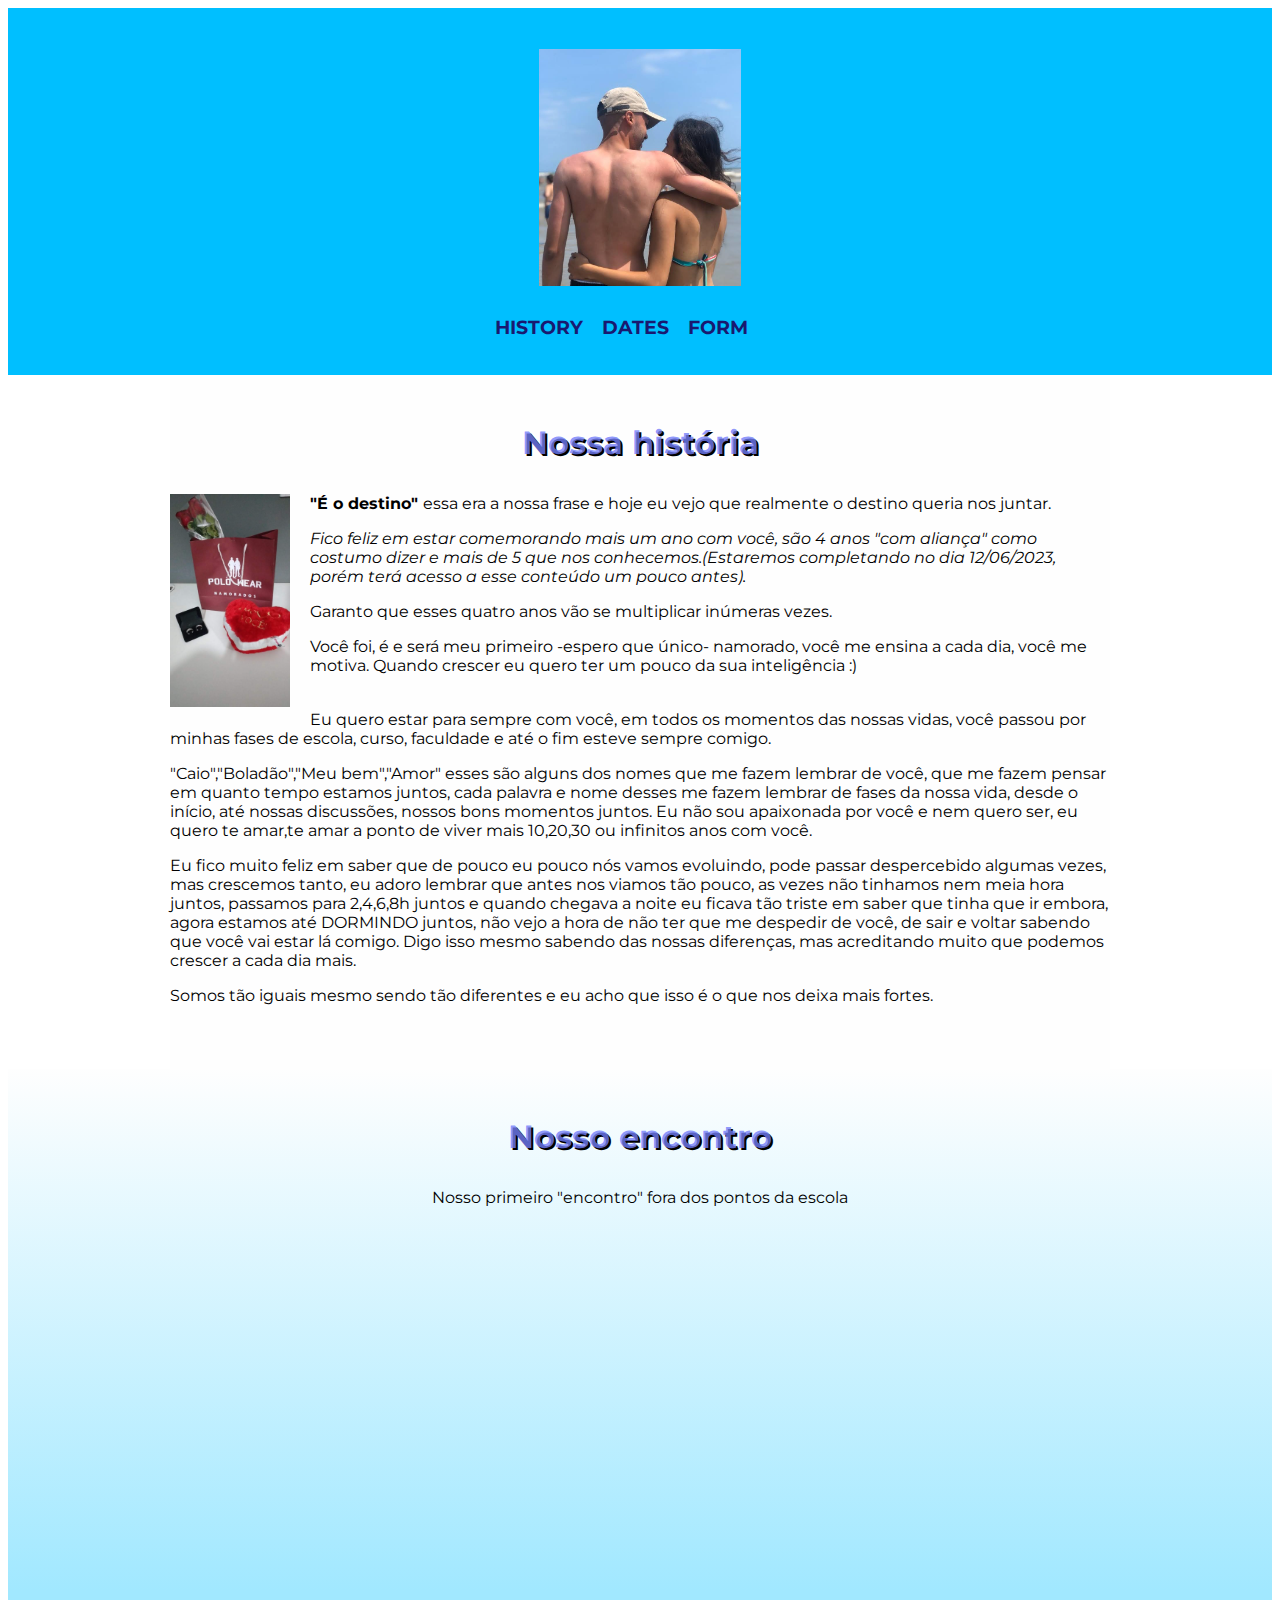
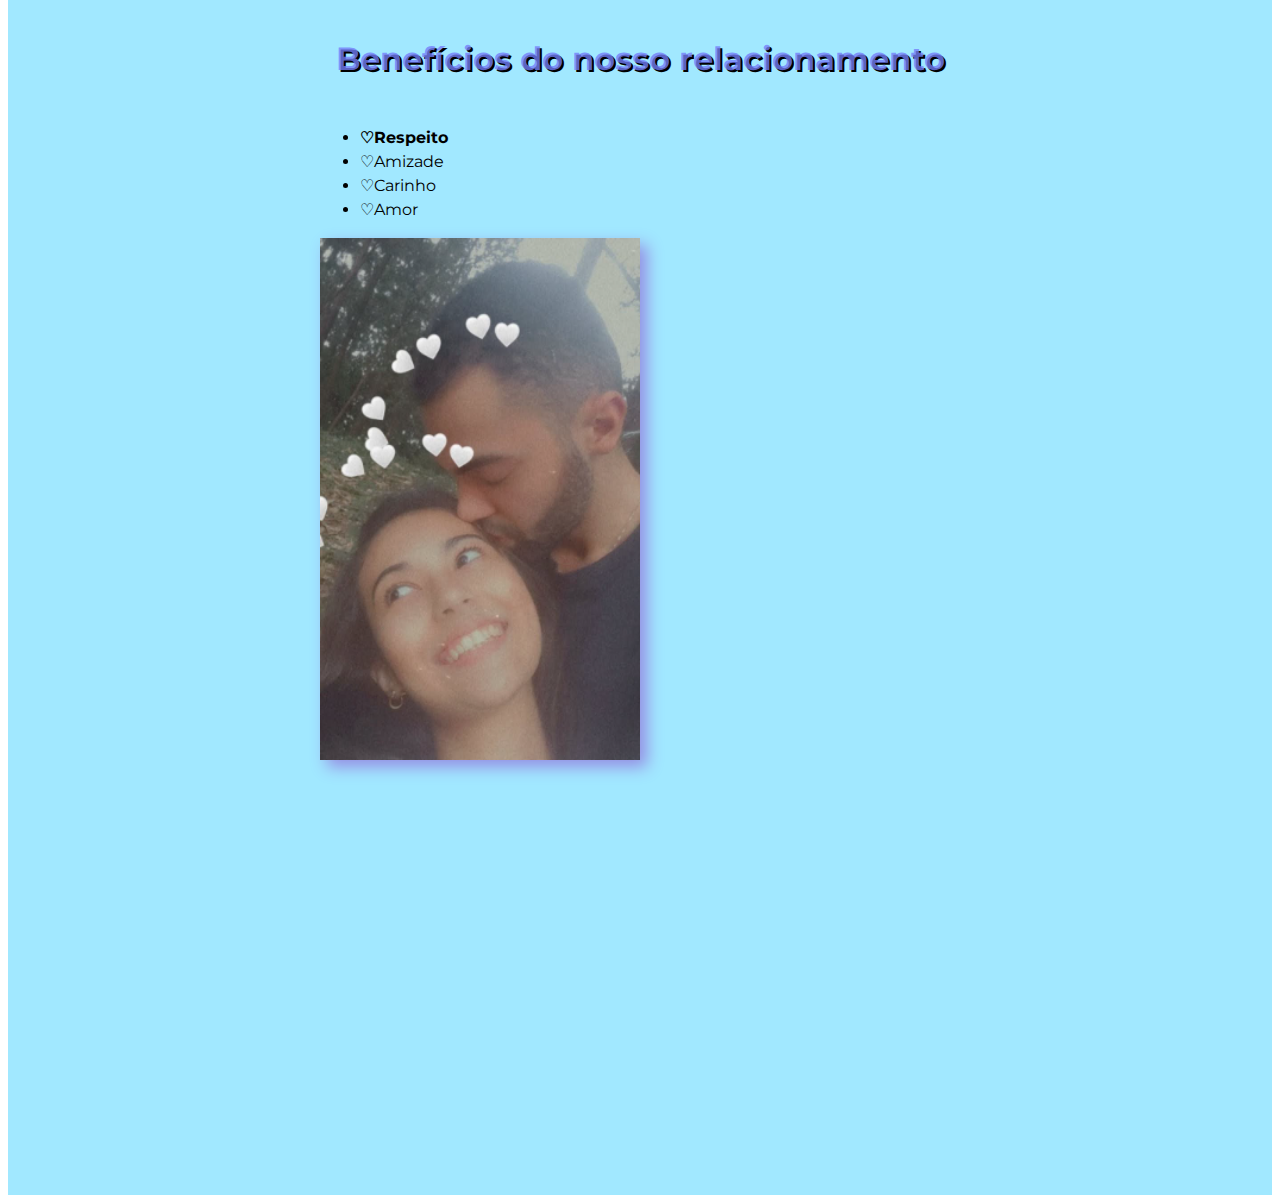
==== index.html @ d3734da9 "Update index.html" ====
<!DOCTYPE html>
<html lang="pt-br">
	<head>
		<meta charset="UTF-8">
		<meta name="viewport" content="width=device-width">
		<title>Nossa história</title>

		<link rel="stylesheet" href="reset.css">
		<link rel="stylesheet" href="homee.css">
		<link rel="preconnect" href="https://fonts.googleapis.com">
		<link rel="preconnect" href="https://fonts.gstatic.com" crossorigin>
		<link href="https://fonts.googleapis.com/css2?family=Montserrat:ital,wght@1,300&display=swap" rel="stylesheet">	
	</head>

	<body>
		<header>
			<div class="caixa">
				<h1><img src="Juju.jpeg"></h1>

				<nav>
					<ul>
						<li><a href="Inicio.html">History</a></li>
						<li><a href="home.html">Dates</a></li>
						<li><a href="date.html">Form</a></li>
					</ul>
				</nav>
			</div>
		</header>

		<main>
			<section class="principal">
				<h2 class="titulo-principal">Nossa história</h2>

				<img class="utensilios" src="inicio.jpeg" alt="Inicio de tudo">
		 
				<p><strong>"É o destino" </strong> essa era a nossa frase e hoje eu vejo que realmente o destino queria nos juntar.</p>

				<p id="missao"><em>Fico feliz em estar comemorando mais um ano com você, são 4 anos "com aliança" como costumo dizer e mais de 5 que nos conhecemos.(Estaremos completando no dia 12/06/2023, porém terá acesso a esse conteúdo um pouco antes).</em></p>

				<p>Garanto que esses quatro anos vão se multiplicar inúmeras vezes.</p>

				<p> Você foi, é e será meu primeiro -espero que único- namorado, você me ensina a cada dia, você me motiva. Quando crescer eu quero ter um pouco da sua inteligência :)</p> <br> <p> Eu quero estar para sempre com você, em todos os momentos das nossas vidas, você passou por minhas fases de escola, curso, faculdade e até o fim esteve sempre comigo. </p>
				<p> "Caio","Boladão","Meu bem","Amor" esses são alguns dos nomes que me fazem lembrar de você, que me fazem pensar em quanto tempo estamos juntos, cada palavra e nome desses me fazem lembrar de fases da nossa vida, desde o início, até nossas discussões, nossos bons momentos juntos. Eu não sou apaixonada por você e nem quero ser, eu quero te amar,te amar a ponto de viver mais 10,20,30 ou infinitos anos com você.</p>
				<p> Eu fico muito feliz em saber que de pouco eu pouco nós vamos evoluindo, pode passar despercebido algumas vezes, mas crescemos tanto, eu adoro lembrar que antes nos viamos tão pouco, as vezes não tinhamos nem meia hora juntos, passamos para 2,4,6,8h juntos e quando chegava a noite eu ficava tão triste em saber que tinha que ir embora, agora estamos até DORMINDO juntos, não vejo a hora de não ter que me despedir de você, de sair e voltar sabendo que você vai estar lá comigo. Digo isso mesmo sabendo das nossas diferenças, mas acreditando muito que podemos crescer a cada dia mais.
					<p> Somos tão iguais mesmo sendo tão diferentes e eu acho que isso é o que nos deixa mais fortes.</p>
			</section>

			<section class="mapa">
				<h3 class="titulo-principal">Nosso encontro</h3>
				<p>Nosso primeiro "encontro" fora dos pontos da escola</p>
				
				<div class="mapa-conteudo">
					<iframe src="https://www.google.com/maps/embed?pb=!1m18!1m12!1m3!1d14625.919540300456!2d-46.66677911968733!3d-23.587116554720026!2m3!1f0!2f0!3f0!3m2!1i1024!2i768!4f13.1!3m3!1m2!1s0x94ce59f1069d11d1%3A0xcb936109af9ce541!2sParque%20Ibirapuera!5e0!3m2!1spt-BR!2sbr!4v1685560620116!5m2!1spt-BR!2sbr" width="100%" height="300" style="border:0;" allowfullscreen="" loading="lazy" referrerpolicy="no-referrer-when-downgrade"></iframe>
				</div>
			</section>

			<section class="beneficios">
				<h3 class="titulo-principal">Benefícios do nosso relacionamento</h3>
				<div class="conteudo-beneficios">
					<ul class="lista-beneficios">
					<li class="itens">Respeito</li>
					<li class="itens">Amizade</li>
					<li class="itens">Carinho</li>
					<li class="itens">Amor</li>
				</ul><img src="nos.jpeg" class="imagem-beneficios">

				<div class="video">
					<iframe width="100%" height="315" src="https://www.youtube.com/embed/AhUBTp2y2is?controls=0" title="YouTube video player" frameborder="0" allow="accelerometer; autoplay; clipboard-write; encrypted-media; gyroscope; picture-in-picture; web-share" allowfullscreen></iframe>
				</div>
			</section>
		</main>
---- homee.css ----
body {
	font-family: 'Montserrat', sans-serif;
}

header {
	background: #00bfff;
	padding: 20px 0;
}

.caixa {
	position: relative;
	width: 400px;
	margin: 0 auto;
}

nav {
	position: absolute;
	top: 110px;
	right: 0;
}

nav li {
	display: inline;
	margin: 0 0 0 15px;
}

nav a {
	text-transform: uppercase;
	color: #191970;
	font-weight: bold;
	font-size: 19px;
	text-decoration: none;
}

nav a:hover {
	color: #87cefa;
	text-decoration: underline;
}
/* *****SEÇÃO PRINCIPAL*****/
.introdução{
	text-align: center;
	font-size: 19px;
}
.produtos {
	width: 940px;
	margin: 0 auto;
	padding: 50px 0;
}

.produtos li {
	display: inline-block;
	text-align: center;
	width: 30%;
	vertical-align: top;
	margin: 0 1.5%;
	padding: 40px 10px 30px;
	box-sizing: border-box;
	border: 2px solid pink;
	border-radius: 1px;
}

.produtos li:hover {
	border-color: #87ceeb;
}

.produtos li:active {
	border-color: #e989ab;	
}

.produtos li:hover h2 {
	font-size: 20px;
}

.produtos h2 {
	font-size: 18px;
	font-weight: bold;
}

.produto-descricao {
	font-size: 14px;
}

.produto-preco {
	font-size: 14px;
	font-weight: bold;
	margin-top: 20px;
}

main {

}

form {
	margin: 40px 0;
}

form label, form legend {
	display:block;
	font-size: 15px;
	margin: 0 0 10px;
}

.input-padrao {
	display: block;
	margin: 0 0 20px;
	padding: 10px 20px;
	width: 50%;
}

.checkbox {
	margin: 20px 0;
}

.enviar {
	width:20%;
	padding: 15px 0;
	background: #00bfff;
	color:blue;
	font-weight: bold;
	font-size: 15px;
	border: none;
	border-radius: 5px;
	transition: 1s all;
	cursor: pointer;
}

.enviar:hover {
	background: #4169e1;
	transform: scale(1.2);
}

table {
	margin: 20px 0 40px;
}

thead {
	background: grey;
	color: black;
	font-weight: bold;
}

td, th {
	border: 1px solid blue;
	padding: 8px 15px;
}


/* css da página inicial */
.banner {
	width:100%;
}

.titulo-principal {
	text-align: center;
	font-size: 2em;
	margin: 0 0 1em;
	clear: left;
	color: rgba(116, 127, 250, 0.8);
	text-shadow: 2px 2px #000000
}

.itens:before{
content: "♡"
}

.principal{
	padding: 3em 0;
	background: #FEFEFE;
	width: 940px;
	margin: 0 auto;
}
.principal p {
	margin: 0 0 1em;
}

.principal strong {
	font-weight: bold;
}

.principal em {
	font-style: italic;
}

.utensilios {
	width: 120px;
	float: left;
	margin: 0 20px 20px 0;
}
.mapa {
	padding: 3em 0;
	background: linear-gradient(#FEFEFE, #a1e8ff);
}
.mapa-conteudo{
	width: 940px;
	margin: 0 auto;
}
.mapa p {
	margin: 0 0 2em;
	text-align: center;
}
.beneficios{
	padding: 3em 0;
	background: #a1e8ff;
}
.conteudo-beneficios{
	width: 640px;
	margin: 0 auto;
}
.lista-beneficios{
	width: 40%;
	display: inline-block;
	vertical-align: top;
}
.itens{
	line-height: 1.5;
}
.itens:first-child{
	font-weight: bold;
}
.imagem-beneficios {
	width: 60%;
	opacity: 1;
	transition: 400ms;
	box-shadow: 7px 7px 15px #958ee4
}
.imagem-beneficios:hover{
	opacity: 0.4;
}
.video {
	width: 560px;
	margin: 2em auto;
}
footer {
	text-align: center;
	background: url("bg.jpg");
	padding: 40px 0;
}

.copyright {
	color: #FFFFFF;
	font-size: 13px;
	margin: 20px 0 0;
}
@media screen and (max-width: 480px){
	.caixa, .principal, .conteudo-beneficios, .mapa-conteudo, .video,.produtos, .produtos li, .produto-descricao,.produto-preco{
		width: auto;
	}
}
h1{
	text-align: center;
}

nav{
	position: static;
}

.lista-beneficios, .imagem-beneficios{
	width: 50%;
}
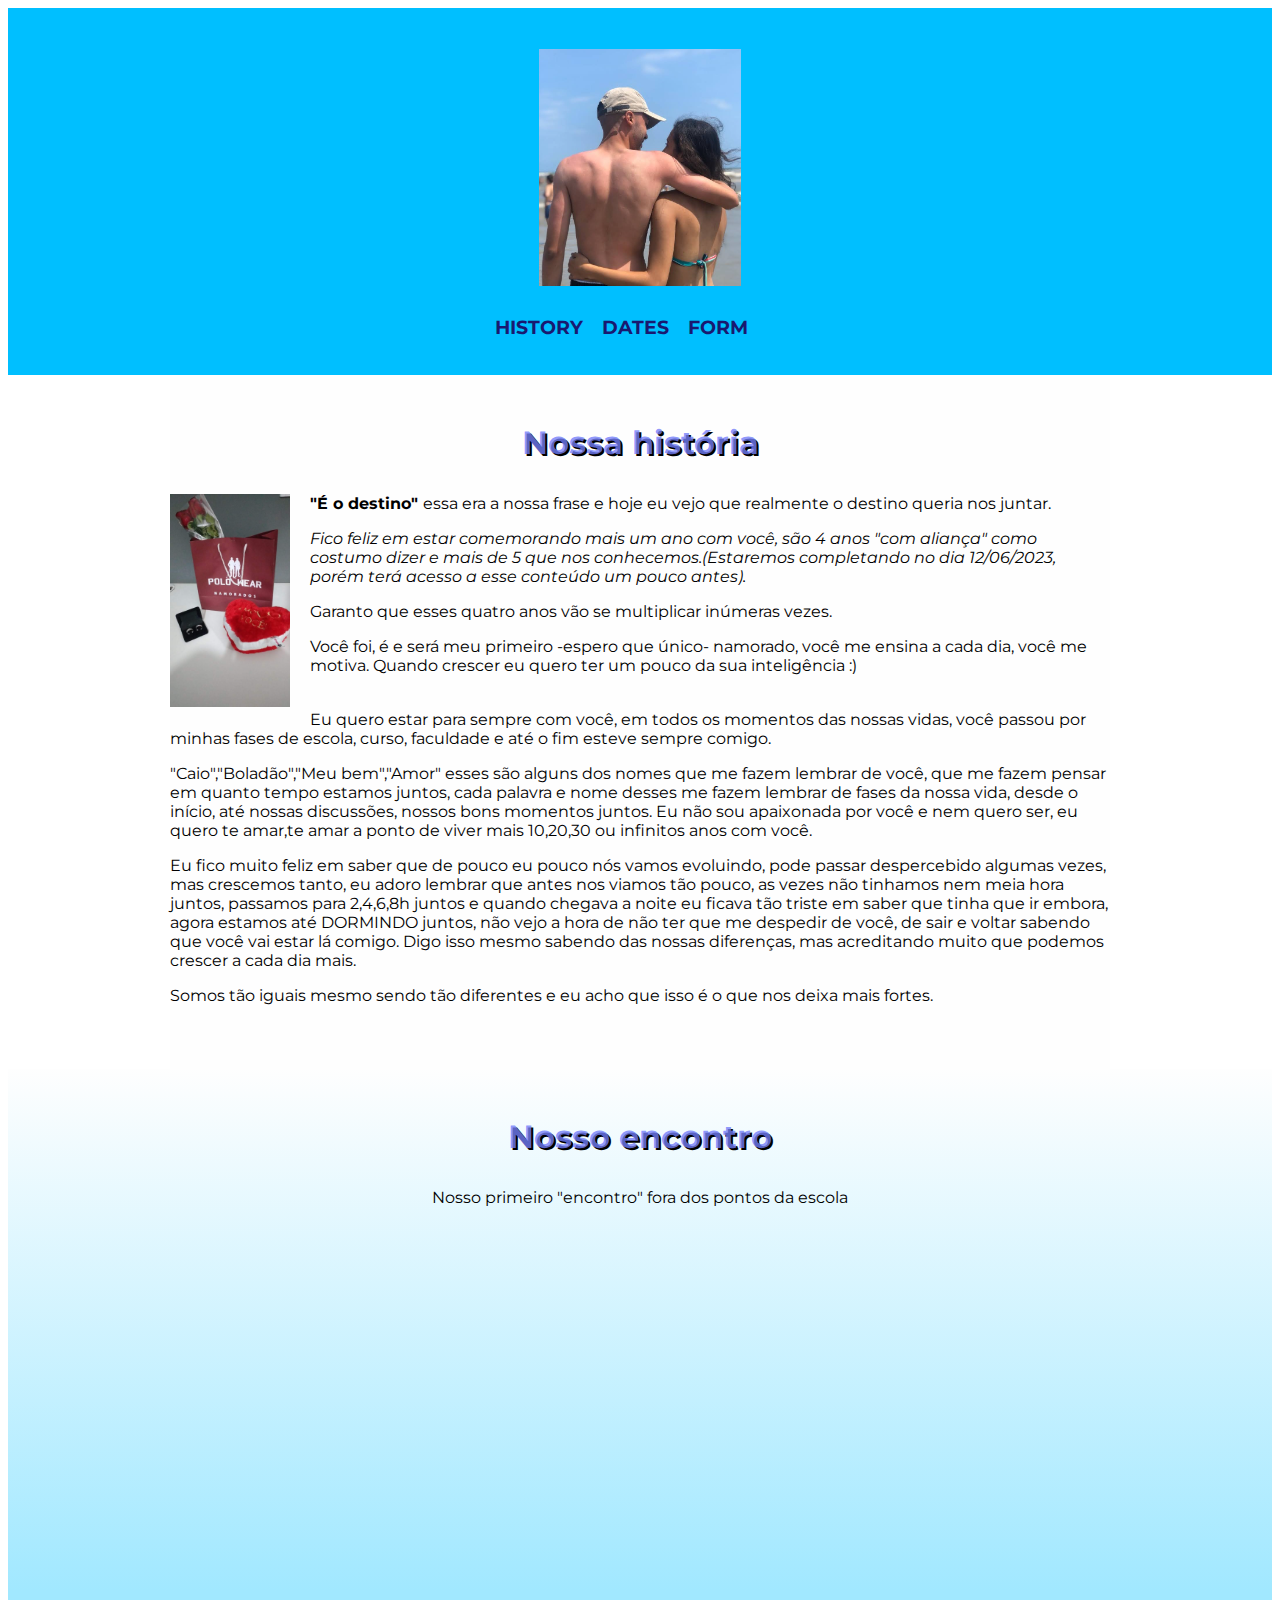
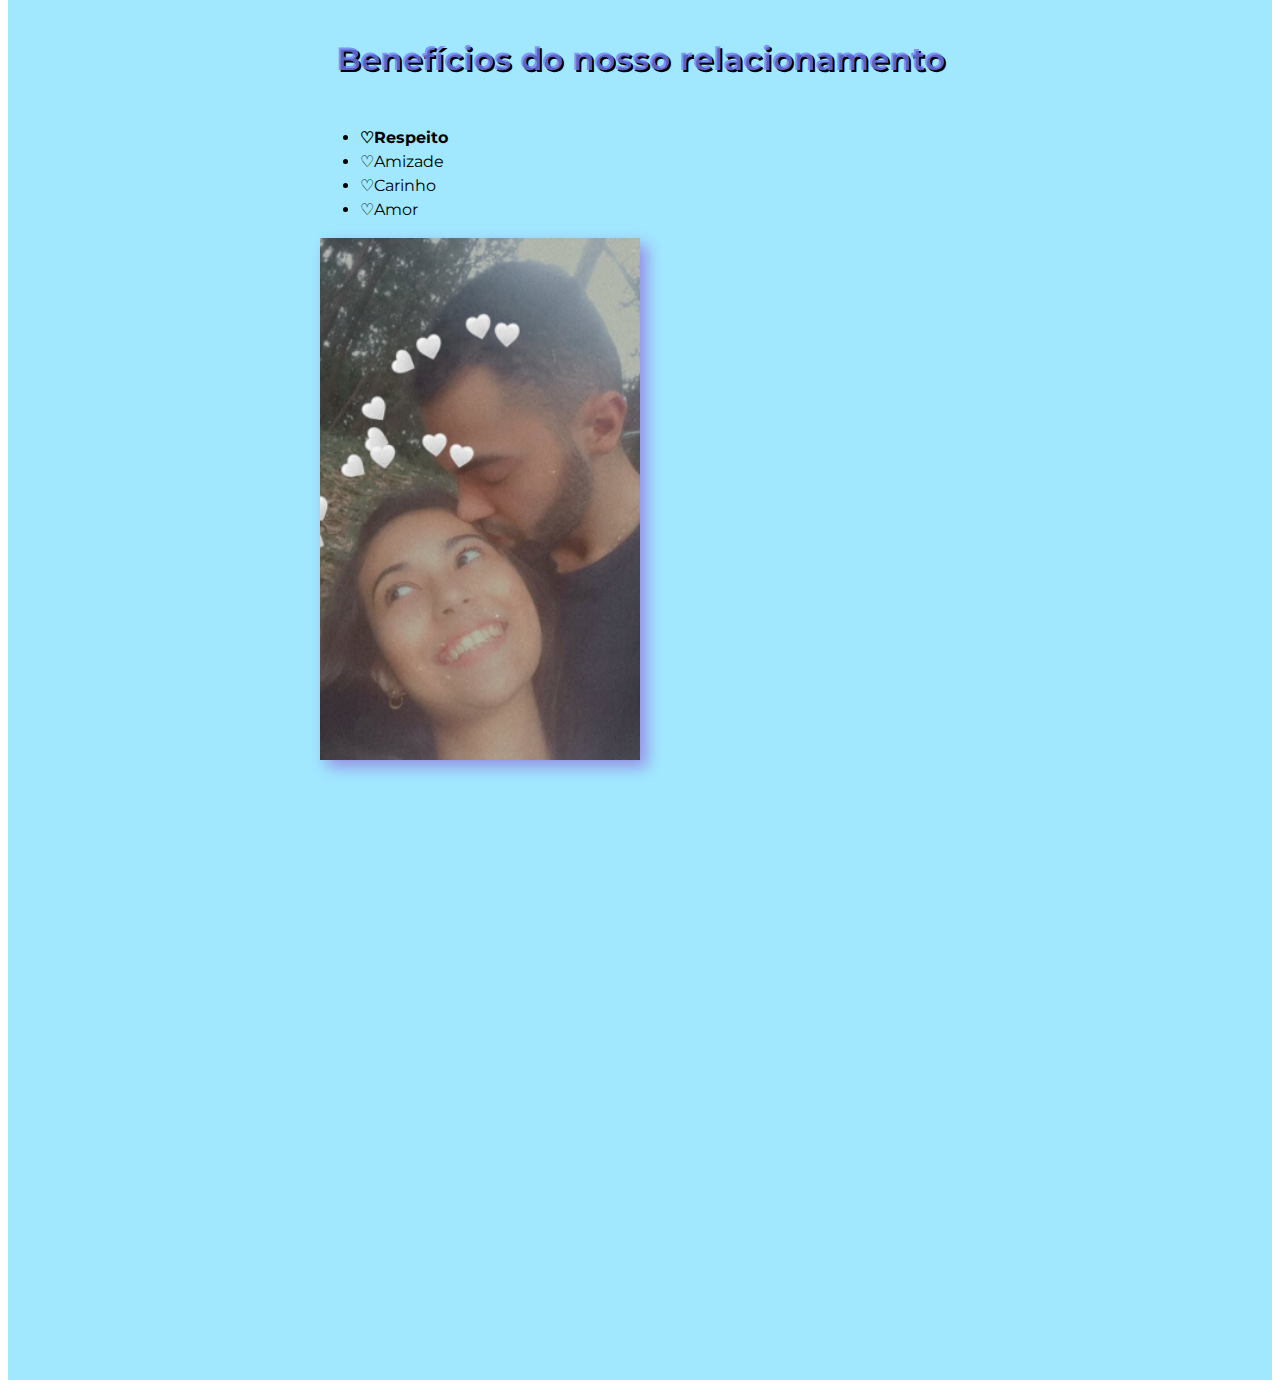
==== commit 48fd5b0f: "Update index.html" ====
--- a/index.html
+++ b/index.html
@@ -65,7 +65,7 @@
 				</ul><img src="nos.jpeg" class="imagem-beneficios">
 
 				<div class="video">
-					<iframe width="100%" height="315" src="https://www.youtube.com/embed/AhUBTp2y2is?controls=0" title="YouTube video player" frameborder="0" allow="accelerometer; autoplay; clipboard-write; encrypted-media; gyroscope; picture-in-picture; web-share" allowfullscreen></iframe>
+					<iframe width="560" height="500" src="https://www.youtube.com/embed/AhUBTp2y2is" title="YouTube video player" frameborder="0" allow="accelerometer; autoplay; clipboard-write; encrypted-media; gyroscope; picture-in-picture; web-share" allowfullscreen></iframe>
 				</div>
 			</section>
 		</main>
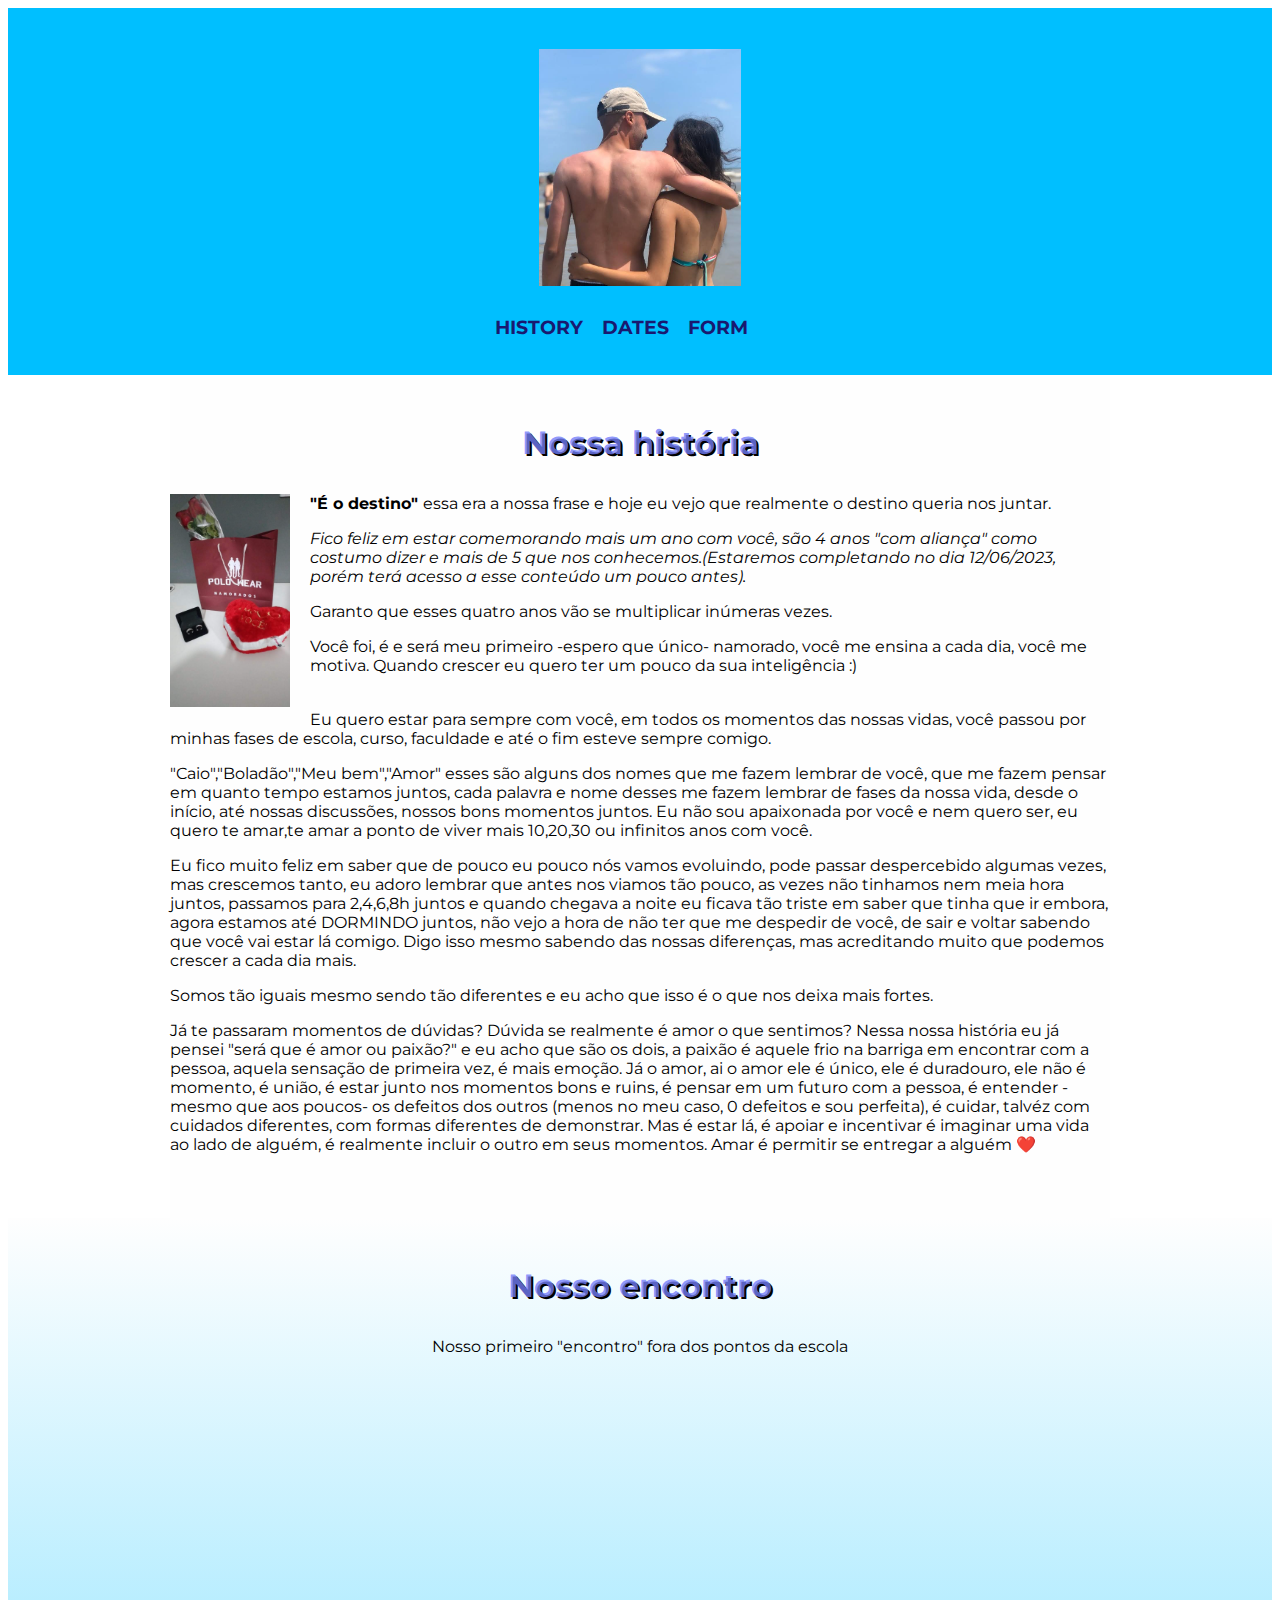
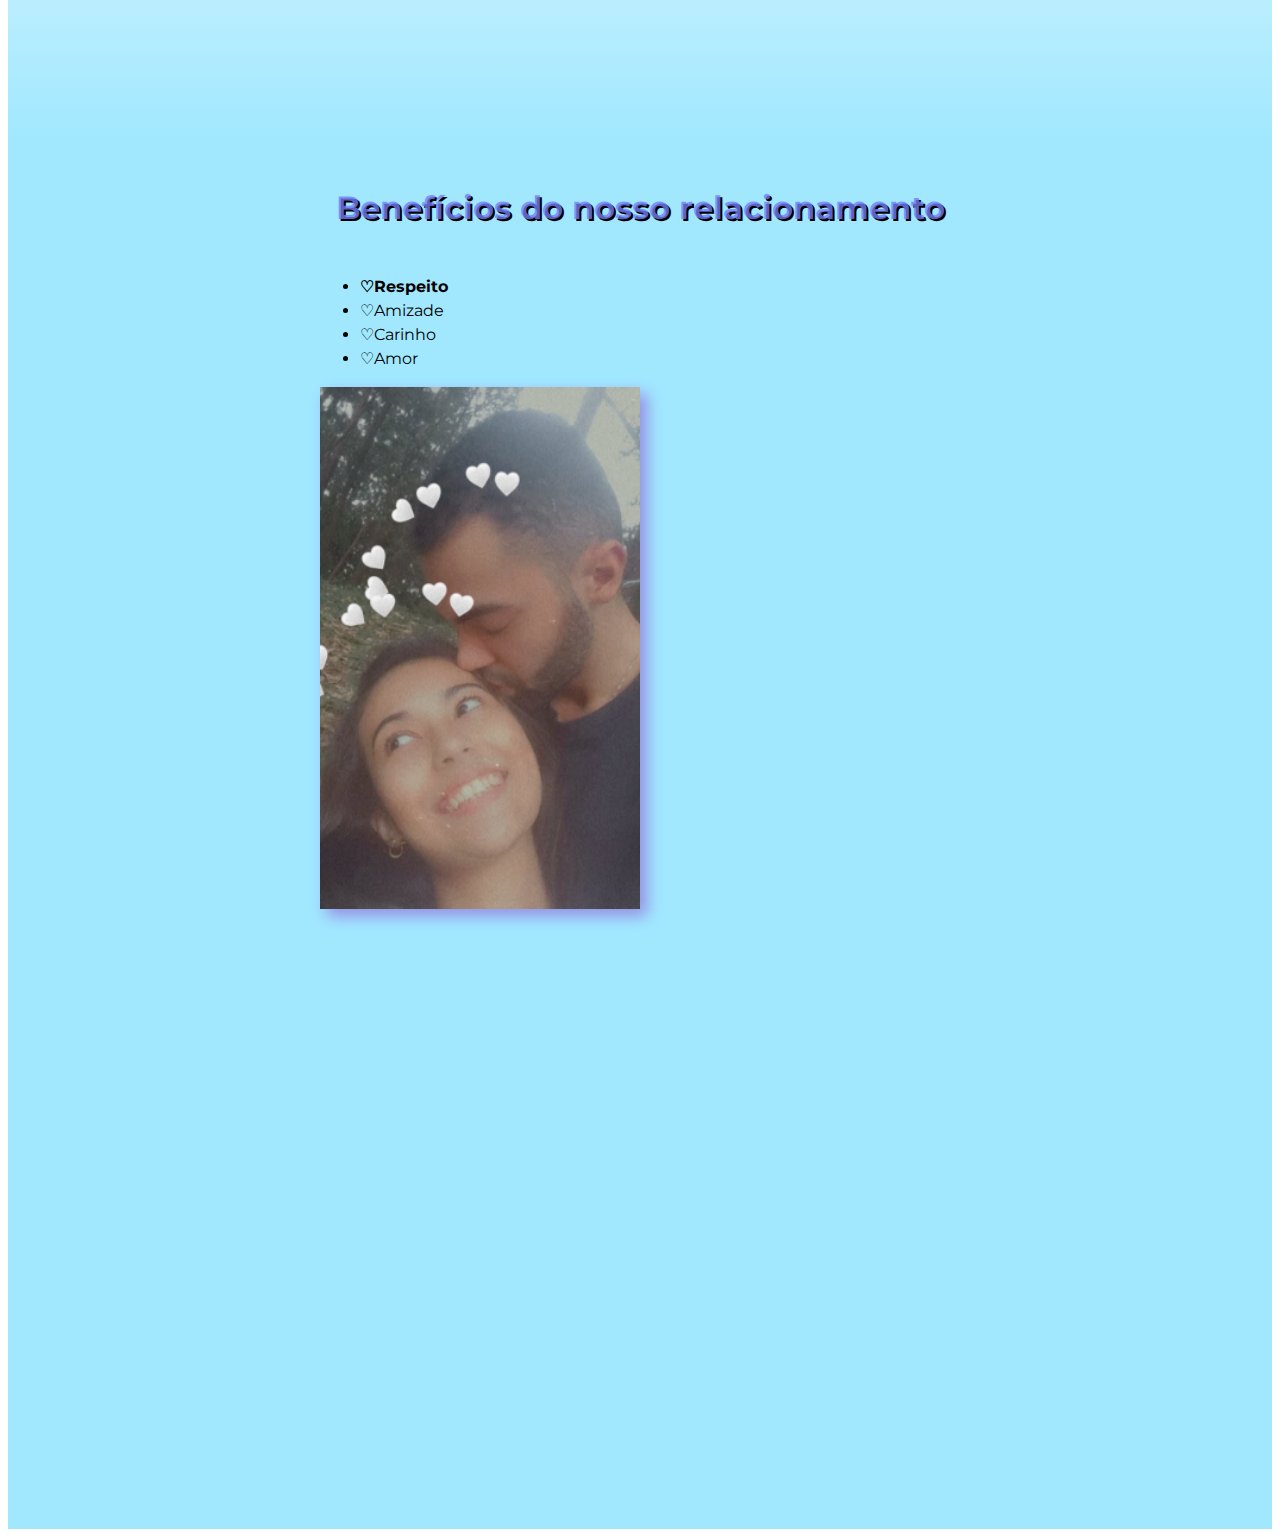
==== commit 4081cb66: "Update index.html" ====
--- a/index.html
+++ b/index.html
@@ -43,6 +43,7 @@
 				<p> "Caio","Boladão","Meu bem","Amor" esses são alguns dos nomes que me fazem lembrar de você, que me fazem pensar em quanto tempo estamos juntos, cada palavra e nome desses me fazem lembrar de fases da nossa vida, desde o início, até nossas discussões, nossos bons momentos juntos. Eu não sou apaixonada por você e nem quero ser, eu quero te amar,te amar a ponto de viver mais 10,20,30 ou infinitos anos com você.</p>
 				<p> Eu fico muito feliz em saber que de pouco eu pouco nós vamos evoluindo, pode passar despercebido algumas vezes, mas crescemos tanto, eu adoro lembrar que antes nos viamos tão pouco, as vezes não tinhamos nem meia hora juntos, passamos para 2,4,6,8h juntos e quando chegava a noite eu ficava tão triste em saber que tinha que ir embora, agora estamos até DORMINDO juntos, não vejo a hora de não ter que me despedir de você, de sair e voltar sabendo que você vai estar lá comigo. Digo isso mesmo sabendo das nossas diferenças, mas acreditando muito que podemos crescer a cada dia mais.
 					<p> Somos tão iguais mesmo sendo tão diferentes e eu acho que isso é o que nos deixa mais fortes.</p>
+			<p> Já te passaram momentos de dúvidas? Dúvida se realmente é amor o que sentimos? Nessa nossa história eu já pensei "será que é amor ou paixão?" e eu acho que são os dois, a paixão é aquele frio na barriga em encontrar com a pessoa, aquela sensação de primeira vez, é mais emoção. Já o amor, ai o amor ele é único, ele é duradouro, ele não é momento, é união, é estar junto nos momentos bons e ruins, é pensar em um futuro com a pessoa, é entender -mesmo que aos poucos- os defeitos dos outros (menos no meu caso, 0 defeitos e sou perfeita), é cuidar, talvéz com cuidados diferentes, com formas diferentes de demonstrar. Mas é estar lá, é apoiar e incentivar é imaginar uma vida ao lado de alguém, é realmente incluir o outro em seus momentos. Amar é permitir se entregar a alguém ❤️</p>			
 			</section>
 
 			<section class="mapa">
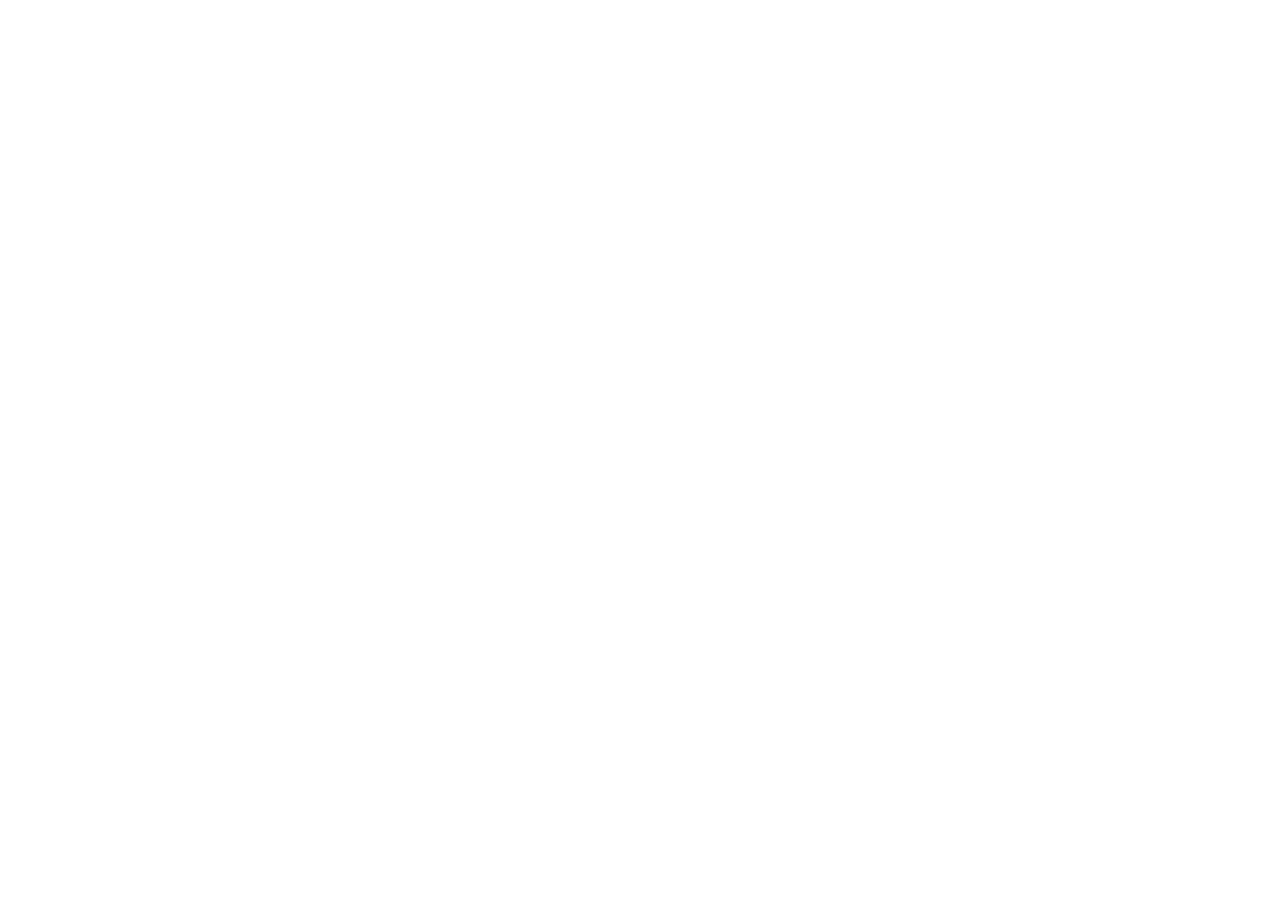
==== commit 4352b558: "Update index.html" ====
--- a/index.html
+++ b/index.html
@@ -11,7 +11,9 @@
 		<link rel="preconnect" href="https://fonts.gstatic.com" crossorigin>
 		<link href="https://fonts.googleapis.com/css2?family=Montserrat:ital,wght@1,300&display=swap" rel="stylesheet">	
 	</head>
-
+	<script>
+		alert(ATENÇÃO! Você está recebendo esse link antes do dia 12/06/2023, por questões pessoais)
+	</scrip>	
 	<body>
 		<header>
 			<div class="caixa">
@@ -44,6 +46,8 @@
 				<p> Eu fico muito feliz em saber que de pouco eu pouco nós vamos evoluindo, pode passar despercebido algumas vezes, mas crescemos tanto, eu adoro lembrar que antes nos viamos tão pouco, as vezes não tinhamos nem meia hora juntos, passamos para 2,4,6,8h juntos e quando chegava a noite eu ficava tão triste em saber que tinha que ir embora, agora estamos até DORMINDO juntos, não vejo a hora de não ter que me despedir de você, de sair e voltar sabendo que você vai estar lá comigo. Digo isso mesmo sabendo das nossas diferenças, mas acreditando muito que podemos crescer a cada dia mais.
 					<p> Somos tão iguais mesmo sendo tão diferentes e eu acho que isso é o que nos deixa mais fortes.</p>
 			<p> Já te passaram momentos de dúvidas? Dúvida se realmente é amor o que sentimos? Nessa nossa história eu já pensei "será que é amor ou paixão?" e eu acho que são os dois, a paixão é aquele frio na barriga em encontrar com a pessoa, aquela sensação de primeira vez, é mais emoção. Já o amor, ai o amor ele é único, ele é duradouro, ele não é momento, é união, é estar junto nos momentos bons e ruins, é pensar em um futuro com a pessoa, é entender -mesmo que aos poucos- os defeitos dos outros (menos no meu caso, 0 defeitos e sou perfeita), é cuidar, talvéz com cuidados diferentes, com formas diferentes de demonstrar. Mas é estar lá, é apoiar e incentivar é imaginar uma vida ao lado de alguém, é realmente incluir o outro em seus momentos. Amar é permitir se entregar a alguém ❤️</p>			
+			<p> Sabe a frase "é o destino" então, eu acredito com tanta força nisso, tinhamos que nos conhecer, por algum propósito tinhamos que estar presentes na vida um do outro, nunca acreditei tanta em força do universo para juntar alguém, hoje eu acredito. </p>
+			<p> Meu bem, eu te amo demais, amo você e sua companhia, não vejo a hora de morarmos juntos, talvez passe um pouco de fome por conta dos meus dotes culinários, ou sinta um odiozinho pela minha bagunça às vezes, mas espero que se sinta bem em me ter como uma companhia, o importante é o amor né?. Te amooo. </p>	
 			</section>
 
 			<section class="mapa">
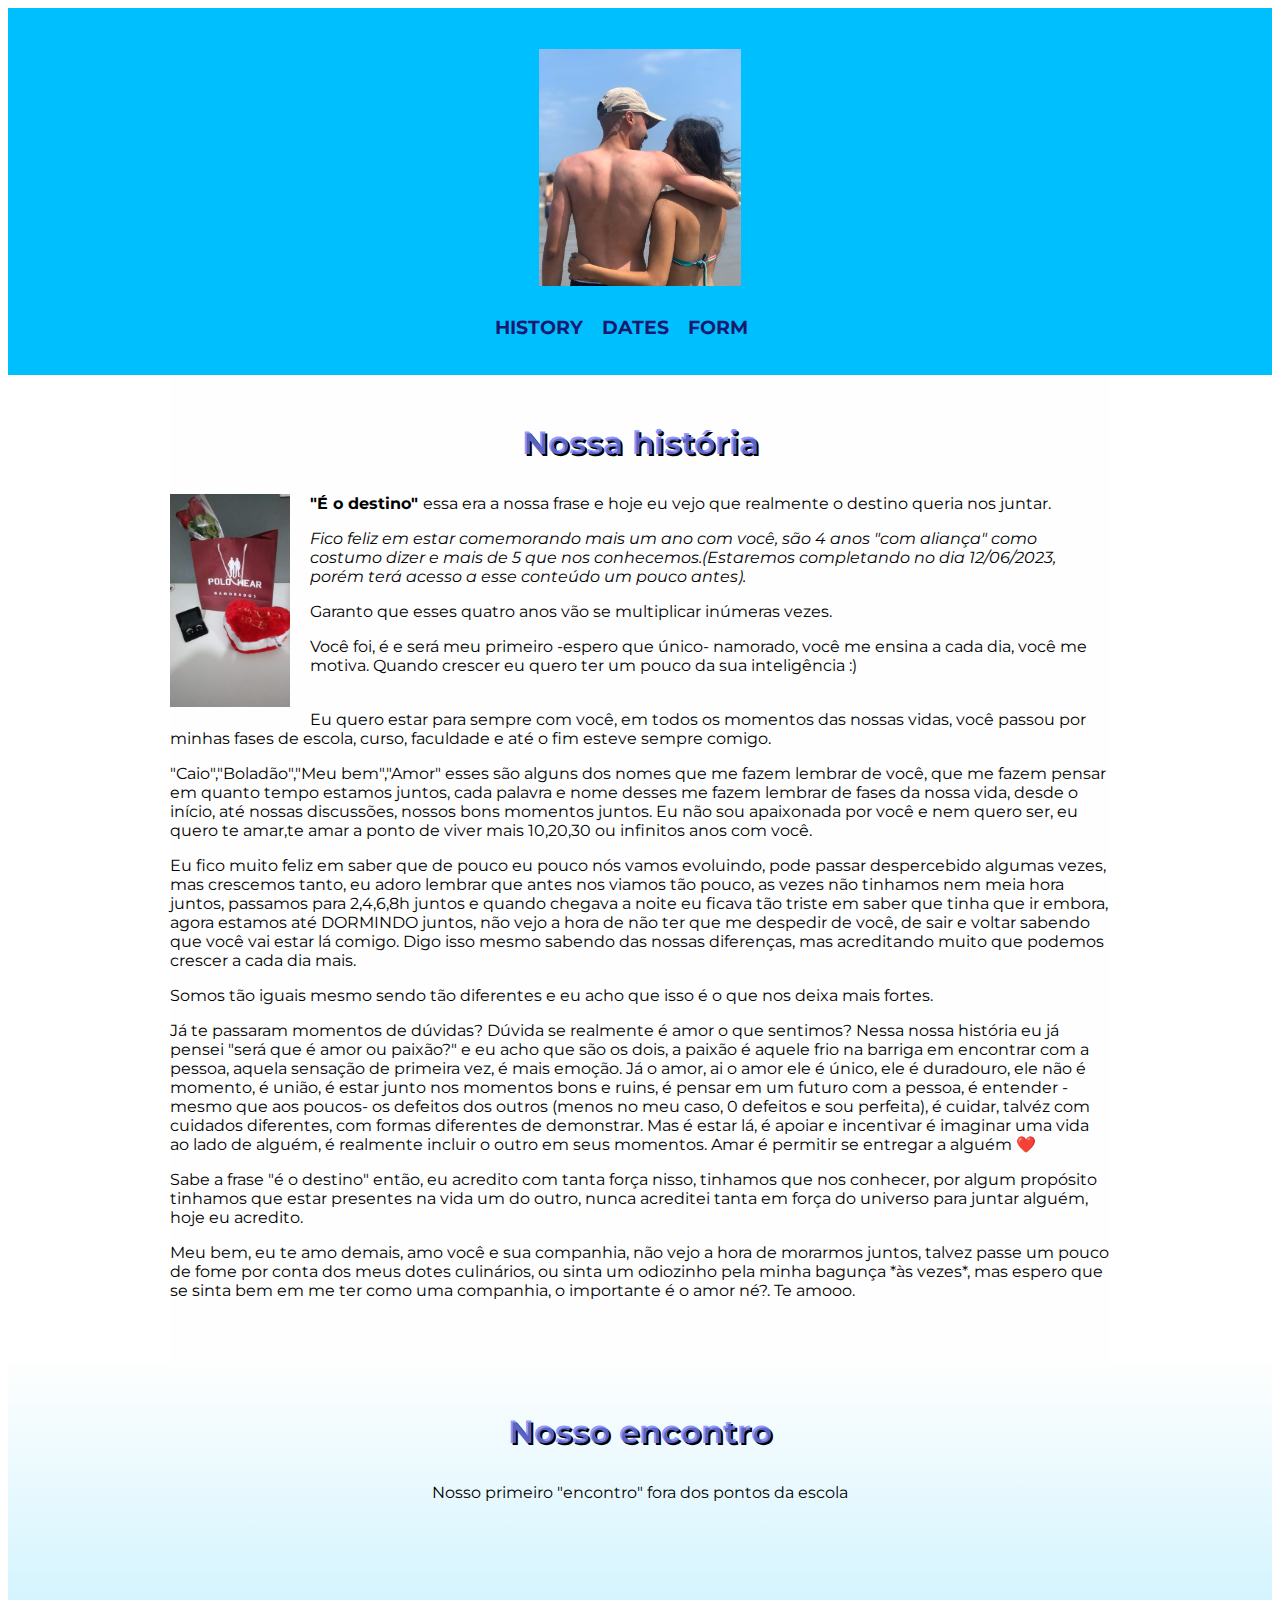
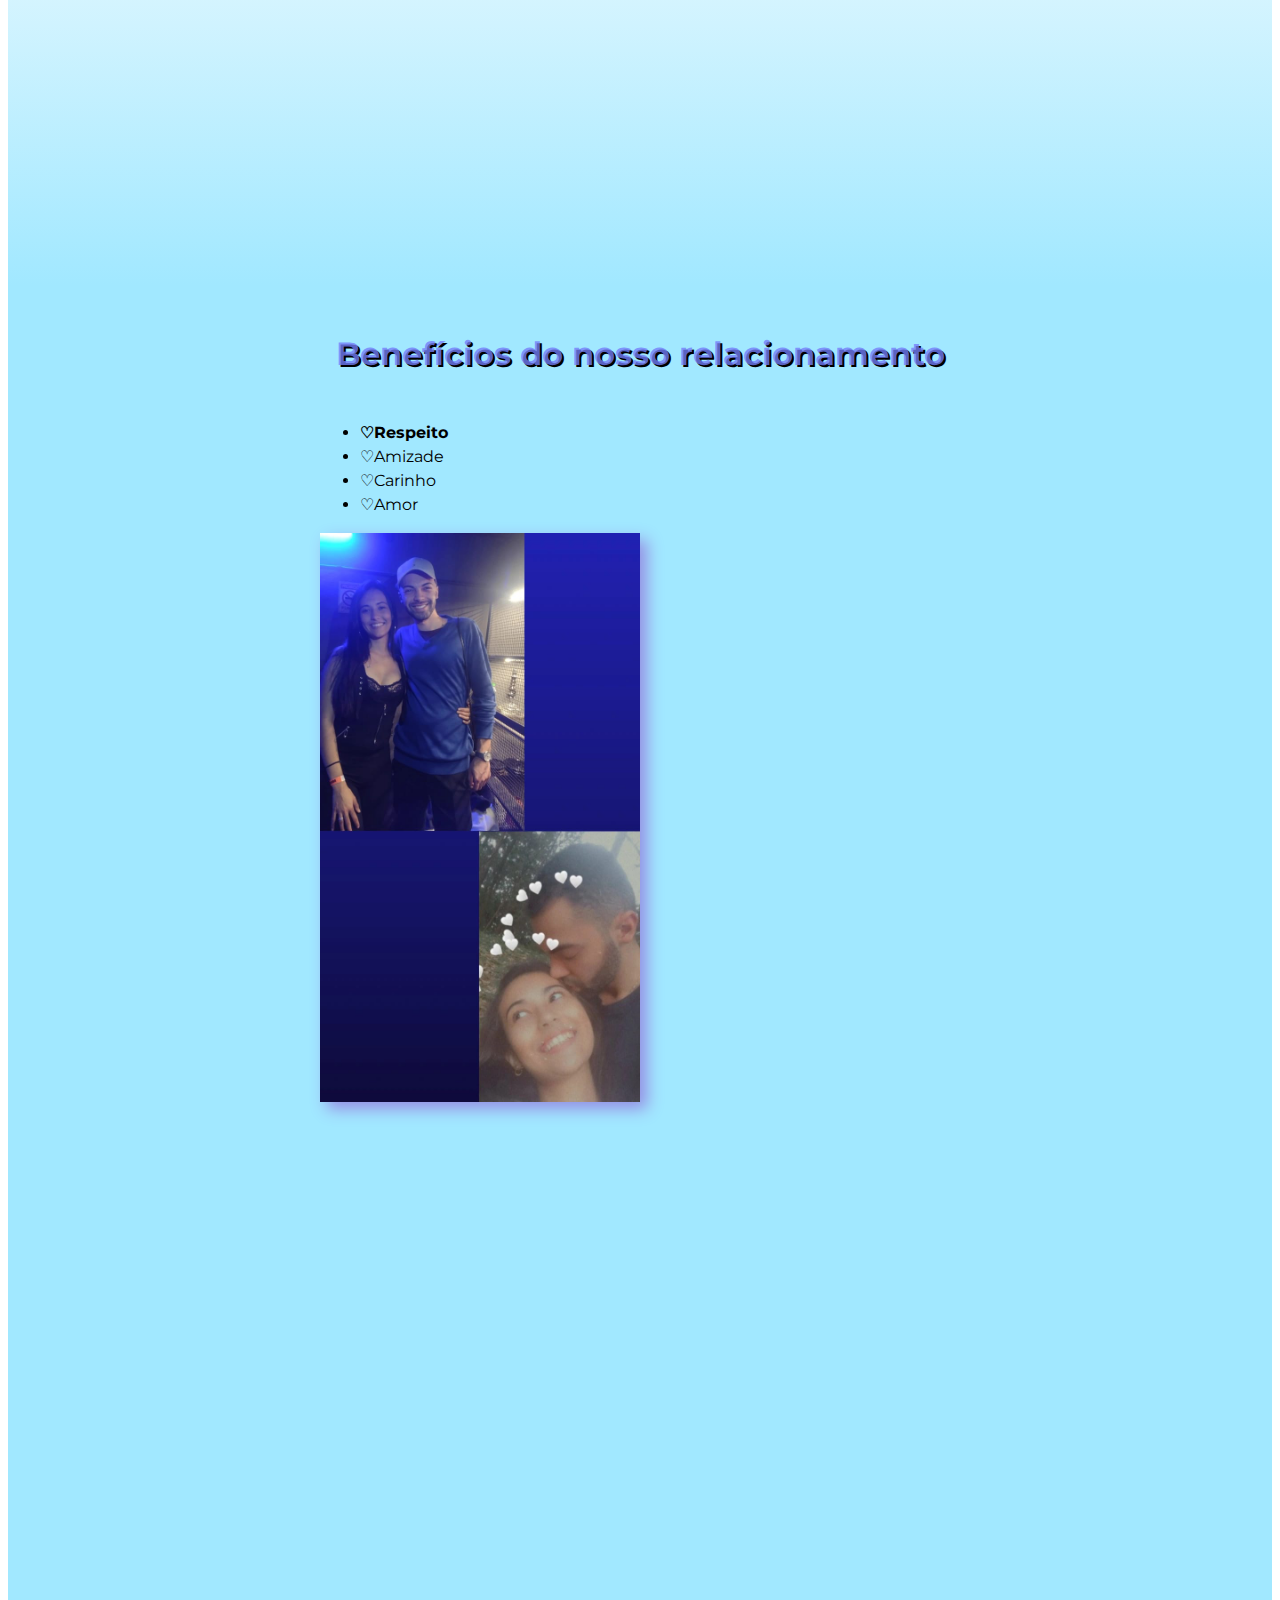
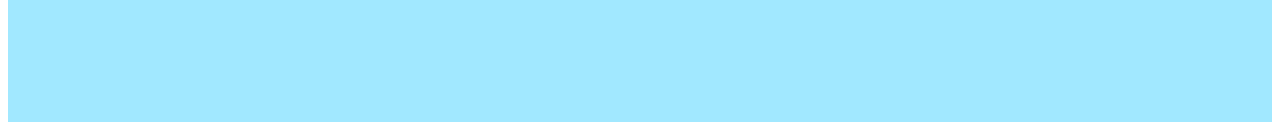
==== commit a8ff4465: "Update index.html" ====
--- a/index.html
+++ b/index.html
@@ -13,7 +13,7 @@
 	</head>
 	<script>
 		alert(ATENÇÃO! Você está recebendo esse link antes do dia 12/06/2023, por questões pessoais)
-	</scrip>	
+	</script>	
 	<body>
 		<header>
 			<div class="caixa">
@@ -47,7 +47,7 @@
 					<p> Somos tão iguais mesmo sendo tão diferentes e eu acho que isso é o que nos deixa mais fortes.</p>
 			<p> Já te passaram momentos de dúvidas? Dúvida se realmente é amor o que sentimos? Nessa nossa história eu já pensei "será que é amor ou paixão?" e eu acho que são os dois, a paixão é aquele frio na barriga em encontrar com a pessoa, aquela sensação de primeira vez, é mais emoção. Já o amor, ai o amor ele é único, ele é duradouro, ele não é momento, é união, é estar junto nos momentos bons e ruins, é pensar em um futuro com a pessoa, é entender -mesmo que aos poucos- os defeitos dos outros (menos no meu caso, 0 defeitos e sou perfeita), é cuidar, talvéz com cuidados diferentes, com formas diferentes de demonstrar. Mas é estar lá, é apoiar e incentivar é imaginar uma vida ao lado de alguém, é realmente incluir o outro em seus momentos. Amar é permitir se entregar a alguém ❤️</p>			
 			<p> Sabe a frase "é o destino" então, eu acredito com tanta força nisso, tinhamos que nos conhecer, por algum propósito tinhamos que estar presentes na vida um do outro, nunca acreditei tanta em força do universo para juntar alguém, hoje eu acredito. </p>
-			<p> Meu bem, eu te amo demais, amo você e sua companhia, não vejo a hora de morarmos juntos, talvez passe um pouco de fome por conta dos meus dotes culinários, ou sinta um odiozinho pela minha bagunça às vezes, mas espero que se sinta bem em me ter como uma companhia, o importante é o amor né?. Te amooo. </p>	
+			<p> Meu bem, eu te amo demais, amo você e sua companhia, não vejo a hora de morarmos juntos, talvez passe um pouco de fome por conta dos meus dotes culinários, ou sinta um odiozinho pela minha bagunça *às vezes*, mas espero que se sinta bem em me ter como uma companhia, o importante é o amor né?. Te amooo. </p>	
 			</section>
 
 			<section class="mapa">
